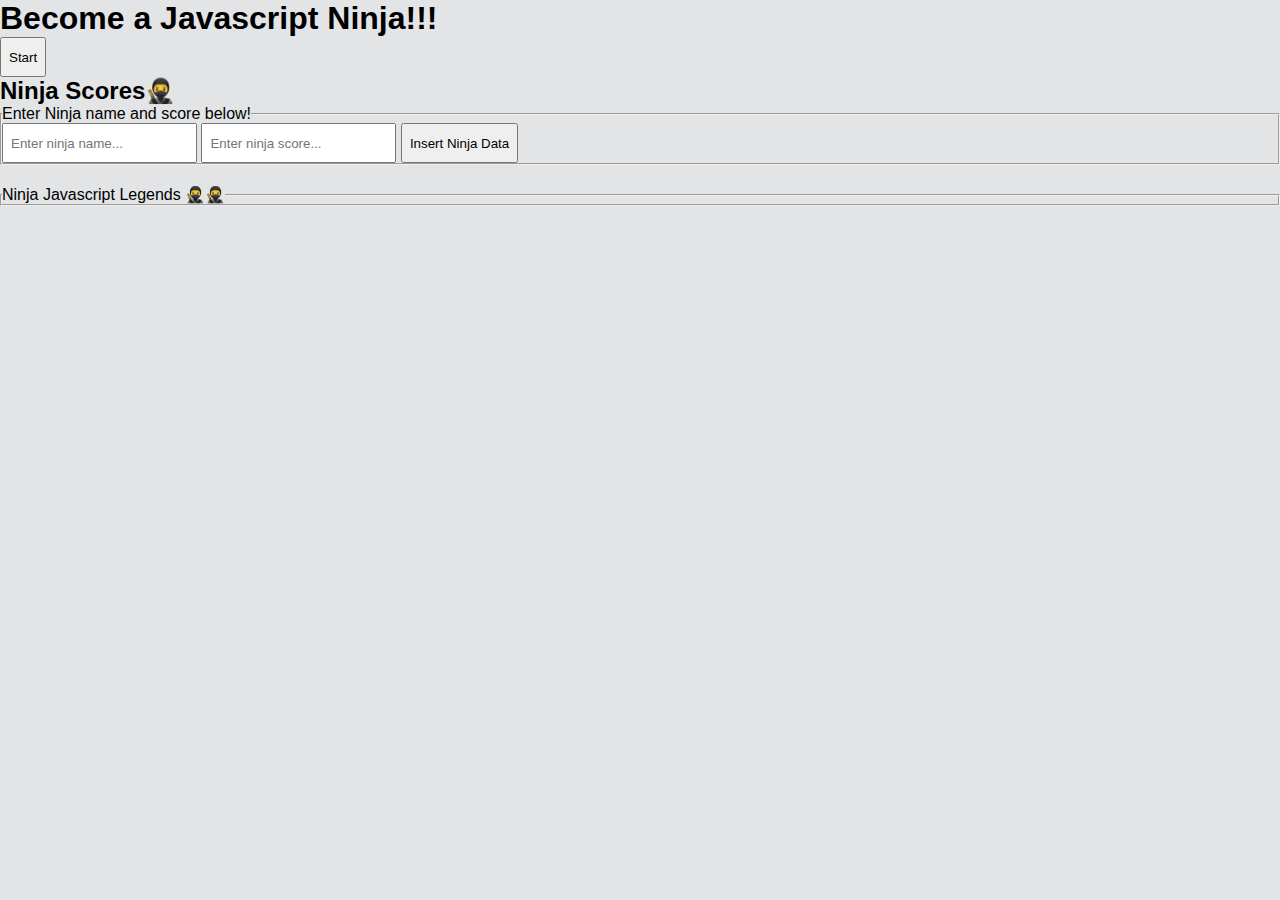
==== index.html @ 1014e14e "high score tracker is looking better" ====
<!DOCTYPE html>
<html lang="en">
    <head>
        <meta charset="UTF-8">
        <meta name="viewport" content="width=device-width, initial-scale=1.0">
        <title>Become a Javascript Ninja!!!!</title>
        <link rel="stylesheet" href="assets/style.css">
    </head>

    <body>
        <header><h1>Become a Javascript Ninja!!!</h1></header>
        <main>

          <section>
            <div class="start-button-box">
              <button id="generate">Start</button>
            </div>

            <!--
            <div class="initial-box">
              <button id="initials"> Enter score & initials</button>

            </div>
            -->

          <style media="screen">
              input, button {
                padding: 7px;
                height: 40px;
              }

              fieldset {

                margin-bottom: 20px;
               
              }

          </style>

            <div>
              <h2>Ninja Scores🥷</h2>



                <fieldset>
                  <legend> Enter Ninja name and score below! </legend>
                    <input id="inpKey" type="text" placeholder="Enter ninja name...">
                    <input id ="inpValue" type="text" placeholder="Enter ninja score...">
                    <button type="button" id="btnInsert">Insert Ninja Data</button>
                </fieldset>
                <fieldset>
                  <legend>Ninja Javascript Legends 🥷🥷</legend>
                    <div id="lsOutput"></div>
                </fieldset>

            </div>
            
          <!--Used this video as reference on local storage https://www.youtube.com/watch?v=k8yJCeuP6I8&list=LL&index=2-->



          </section>






        </main>
    
    <script src="assets/script.js"></script>
    </body>

<!--This is the high score and name local storage section-->
    <script type="text/javascript">
        const inpKey = document.getElementById("inpKey");
        const inValue = document.getElementById("inpValue");
        const btnInsert = document.getElementById("btnInsert");
        const lsOutput = document.getElementById("lsOutput");

        btnInsert.onclick = function () {
          const key = inpKey.value;
          const value = inpValue.value;

          

          if (key && value) {
            localStorage.setItem(key, value);
            location.reload();

          }
        };

        for (let i = 0; i < localStorage.length; i++){
          const key = localStorage.key(i);
          const value = localStorage.getItem(key);

          lsOutput.innerHTML += `${key}: ${value}<br />`;

        }
        //I used this video for reference on local storage: https://www.youtube.com/watch?v=k8yJCeuP6I8&list=LL&index=2

    </script>



</html>
---- assets/style.css ----
*{
    margin: 0;
    padding: 0;
    box-sizing: border-box;
    font-family: 'Poppins', sans-serif;
 
    justify-content: center;
}

body{
    background: #e2e4e6;
}

#generate{



}
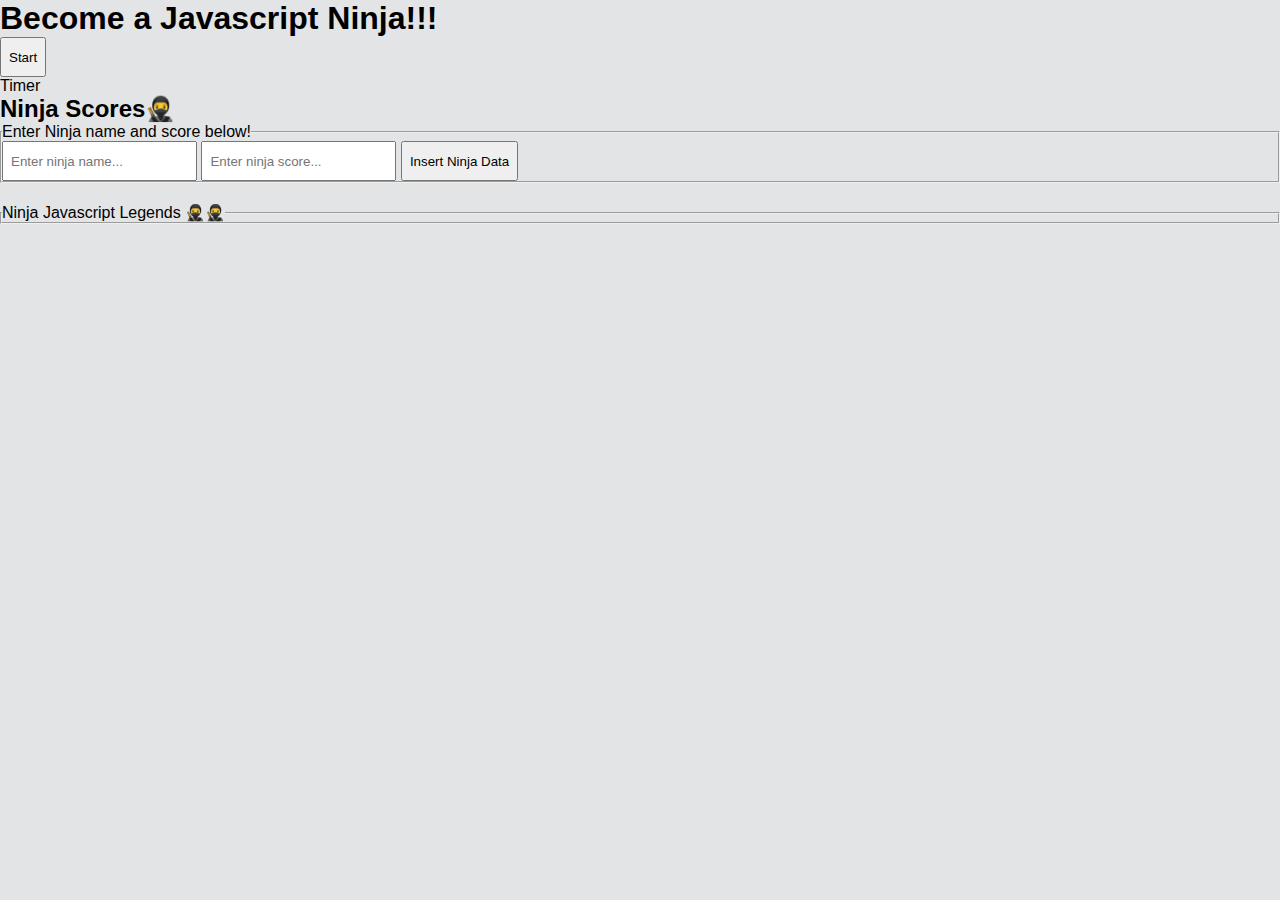
==== commit 53fbb9c4: "good saving point except for prompts stopping the timer" ====
--- a/index.html
+++ b/index.html
@@ -23,6 +23,11 @@
 
             </div>
             -->
+
+            <div>
+              <p id="countdownTimer">Timer</p>
+            </div>
+
 
           <style media="screen">
               input, button {
@@ -69,9 +74,9 @@
 
         </main>
     
+    
+    </body>
     <script src="assets/script.js"></script>
-    </body>
-
 <!--This is the high score and name local storage section-->
     <script type="text/javascript">
         const inpKey = document.getElementById("inpKey");
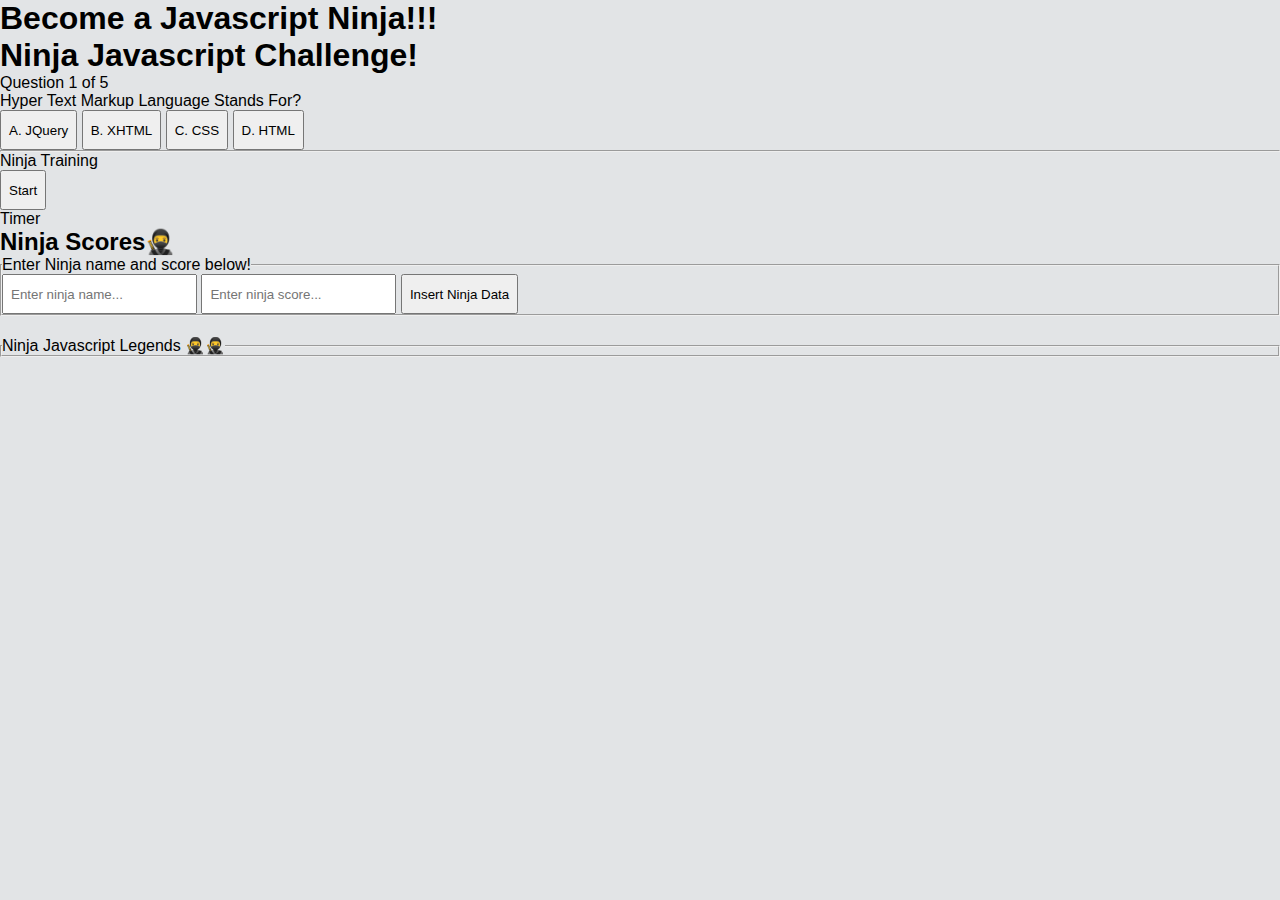
==== commit 0216d646: "experiment adding boilerplate html and javascript" ====
--- a/index.html
+++ b/index.html
@@ -6,6 +6,9 @@
         <meta name="viewport" content="width=device-width, initial-scale=1.0">
         <title>Become a Javascript Ninja!!!!</title>
         <link rel="stylesheet" href="assets/style.css">
+        <script type="text/javascript" src="js/name.js"></script>
+        
+        
     </head>
 
     <body>
@@ -13,6 +16,78 @@
         <main>
 
           <section>
+<!--experiment-->
+            <div class="container">
+              <div class="quiz-box">
+                  <div id="quiz">
+                      <h1>Ninja Javascript Challenge!</h1>
+                      <div class="quiz-header">
+                          <p id="progress">Question x of y </p>
+                          <p id="count-down"></p>
+                      </div>
+                      <p id="question"></p>
+      
+                      <div class="buttons">
+                          <button class="btn" id="btn0">A. <span id="choice0"></span></button>
+                          <button class="btn" id="btn1">B. <span id="choice1"></span></button>
+                          <button class="btn" id="btn2">C. <span id="choice2"></span></button>
+                          <button class="btn" id="btn3">D. <span id="choice3"></span></button>
+                      </div>
+      
+                      <hr>
+                      <footer>
+                          <p>Ninja Training</p>
+      
+                      </footer>
+                  </div>
+              </div>
+          </div>
+      
+          <script src="assets/script.js"></script>
+
+
+          <!--experiment-->
+
+
+
+
+
+
+
+
+
+
+
+
+
+
+
+
+
+
+
+
+
+
+
+
+
+
+
+
+
+
+
+
+
+
+
+
+
+
+
+
+
             <div class="start-button-box">
               <button id="generate">Start</button>
             </div>
@@ -28,6 +103,7 @@
               <p id="countdownTimer">Timer</p>
             </div>
 
+          
 
           <style media="screen">
               input, button {
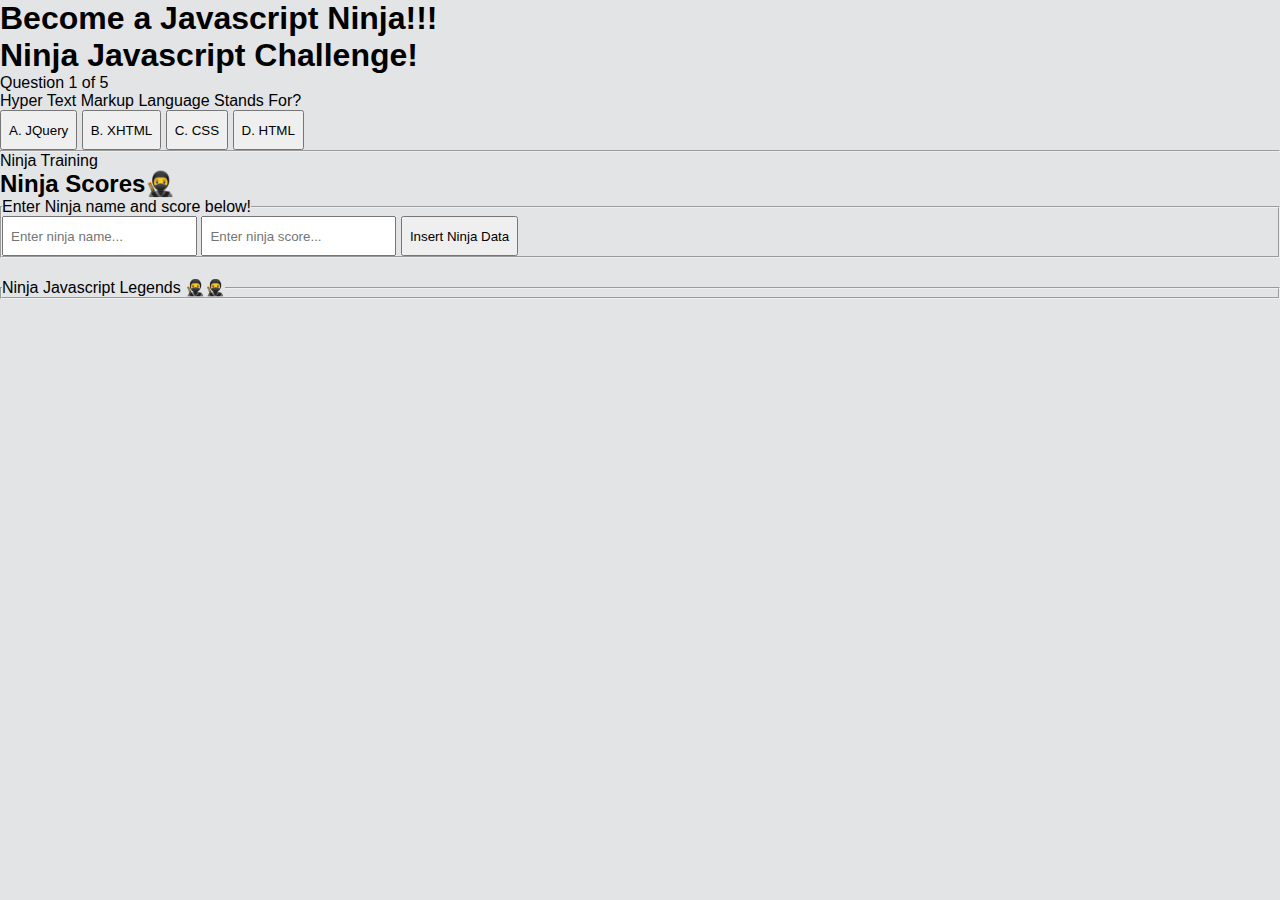
==== commit fb0b6cd9: "good working prototype, need to change boiler plate to make it more unique" ====
--- a/index.html
+++ b/index.html
@@ -88,9 +88,7 @@
 
 
 
-            <div class="start-button-box">
-              <button id="generate">Start</button>
-            </div>
+            
 
             <!--
             <div class="initial-box">
@@ -98,10 +96,6 @@
 
             </div>
             -->
-
-            <div>
-              <p id="countdownTimer">Timer</p>
-            </div>
 
           
 
--- a/assets/style.css
+++ b/assets/style.css
@@ -16,4 +16,9 @@
 
 
 
-}+}
+
+(
+    justify-content: center;
+
+)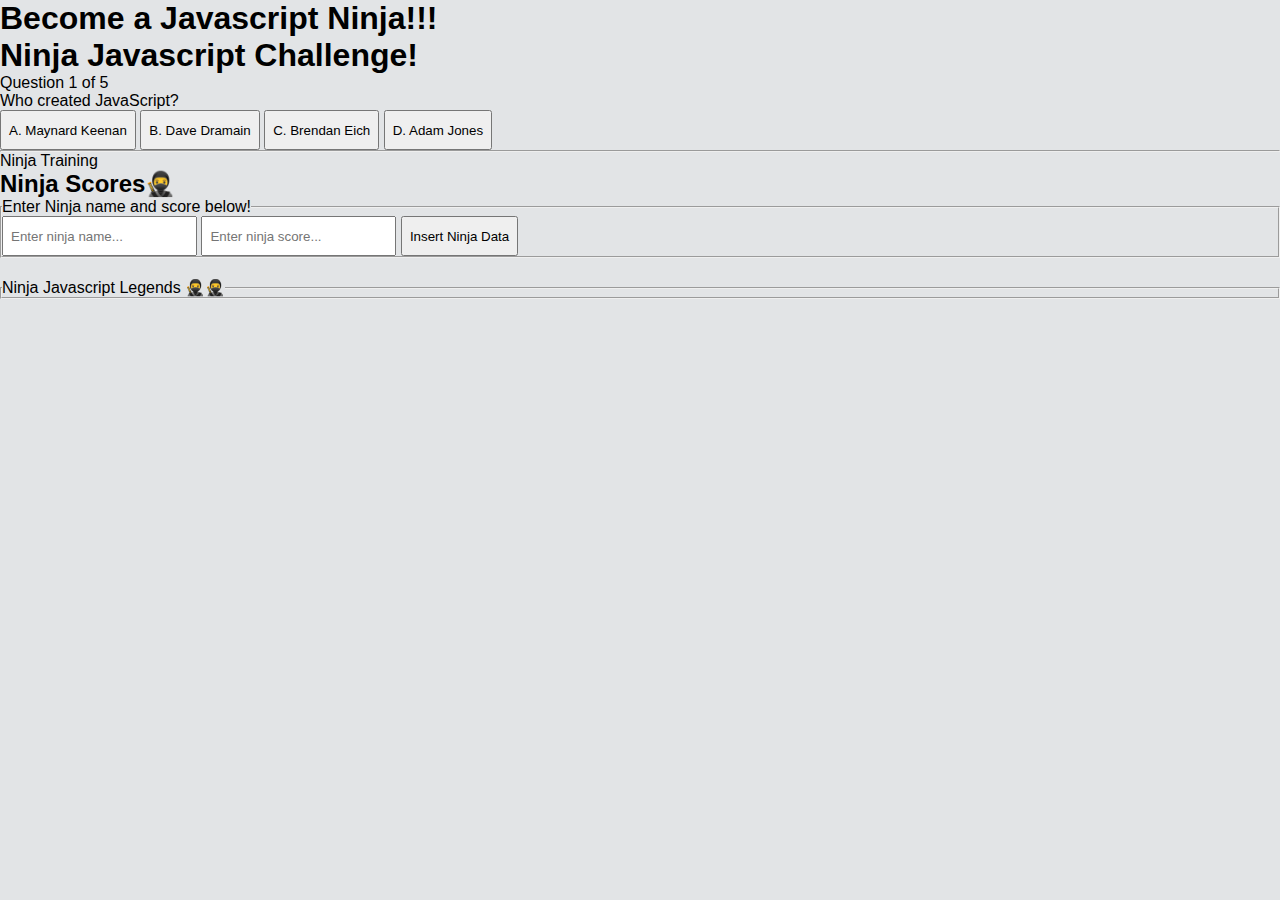
==== commit ef082d98: "more changes" ====
--- a/index.html
+++ b/index.html
@@ -23,7 +23,7 @@
                       <h1>Ninja Javascript Challenge!</h1>
                       <div class="quiz-header">
                           <p id="progress">Question x of y </p>
-                          <p id="count-down"></p>
+                          <p id="timer-box"></p>
                       </div>
                       <p id="question"></p>
       
--- a/assets/style.css
+++ b/assets/style.css
@@ -3,7 +3,7 @@
     margin: 0;
     padding: 0;
     box-sizing: border-box;
-    font-family: 'Poppins', sans-serif;
+    font-family: Verdana, Geneva, Tahoma, sans-serif, sans-serif;
  
     justify-content: center;
 }
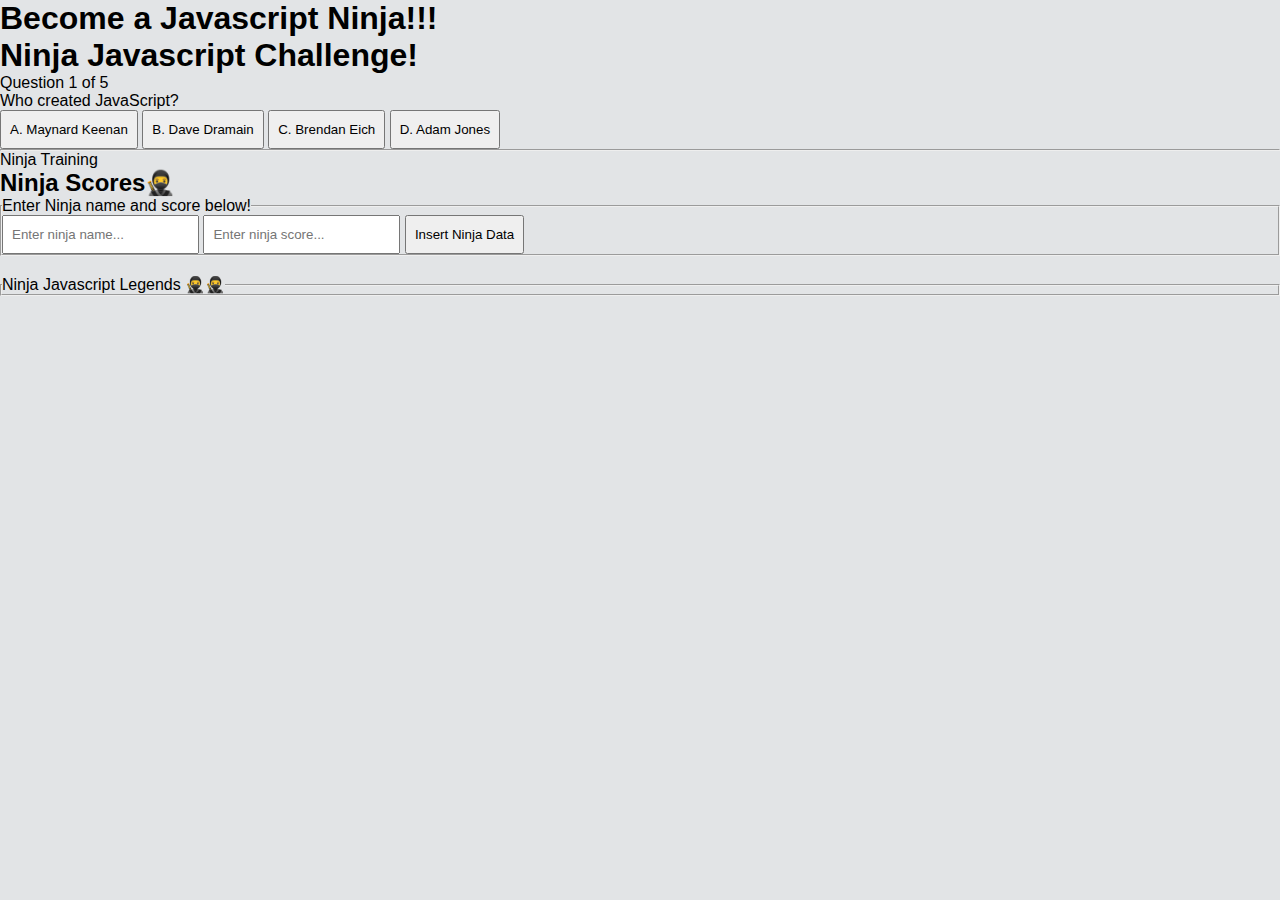
==== commit 36c1ac21: "more changes" ====
--- a/index.html
+++ b/index.html
@@ -17,15 +17,15 @@
 
           <section>
 <!--experiment-->
-            <div class="container">
-              <div class="quiz-box">
+            <div class="big-box">
+              <div class="questionnaire">
                   <div id="quiz">
                       <h1>Ninja Javascript Challenge!</h1>
-                      <div class="quiz-header">
-                          <p id="progress">Question x of y </p>
+                      <div class="top-part">
+                          <p id="this-part">Question x of y </p>
                           <p id="timer-box"></p>
                       </div>
-                      <p id="question"></p>
+                      <p id="ninja-test"></p>
       
                       <div class="buttons">
                           <button class="btn" id="btn0">A. <span id="choice0"></span></button>
@@ -33,7 +33,7 @@
                           <button class="btn" id="btn2">C. <span id="choice2"></span></button>
                           <button class="btn" id="btn3">D. <span id="choice3"></span></button>
                       </div>
-      
+                    <!--For assistance on making interactive buttons that actually worked I used this video https://www.youtube.com/watch?v=bGQ9sIHZdlo all credit to original creator-->
                       <hr>
                       <footer>
                           <p>Ninja Training</p>
@@ -44,70 +44,21 @@
           </div>
       
           <script src="assets/script.js"></script>
-
-
-          <!--experiment-->
-
-
-
-
-
-
-
-
-
-
-
-
-
-
-
-
-
-
-
-
-
-
-
-
-
-
-
-
-
-
-
-
-
-
-
-
-
-
-
-
-
             
 
-            <!--
-            <div class="initial-box">
-              <button id="initials"> Enter score & initials</button>
+        
 
-            </div>
-            -->
-
-          
+          <!--Here is my high score local storage area-->
 
           <style media="screen">
               input, button {
-                padding: 7px;
-                height: 40px;
+                padding: 8px;
+                height: 39px;
               }
 
               fieldset {
 
-                margin-bottom: 20px;
+                margin-bottom: 19px;
                
               }
 
@@ -120,26 +71,20 @@
 
                 <fieldset>
                   <legend> Enter Ninja name and score below! </legend>
-                    <input id="inpKey" type="text" placeholder="Enter ninja name...">
-                    <input id ="inpValue" type="text" placeholder="Enter ninja score...">
-                    <button type="button" id="btnInsert">Insert Ninja Data</button>
+                    <input id="enterValue" type="text" placeholder="Enter ninja name...">
+                    <input id ="enterStuff" type="text" placeholder="Enter ninja score...">
+                    <button type="button" id="placeThing">Insert Ninja Data</button>
                 </fieldset>
                 <fieldset>
                   <legend>Ninja Javascript Legends 🥷🥷</legend>
-                    <div id="lsOutput"></div>
+                    <div id="endResult"></div>
                 </fieldset>
 
             </div>
             
           <!--Used this video as reference on local storage https://www.youtube.com/watch?v=k8yJCeuP6I8&list=LL&index=2-->
 
-
-
           </section>
-
-
-
-
 
 
         </main>
@@ -149,16 +94,15 @@
     <script src="assets/script.js"></script>
 <!--This is the high score and name local storage section-->
     <script type="text/javascript">
-        const inpKey = document.getElementById("inpKey");
-        const inValue = document.getElementById("inpValue");
-        const btnInsert = document.getElementById("btnInsert");
-        const lsOutput = document.getElementById("lsOutput");
+        const enterValue = document.getElementById("enterValue");
+        const inValue = document.getElementById("enterStuff");
+        const placeThing = document.getElementById("placeThing");
+        const endResult = document.getElementById("endResult");
 
-        btnInsert.onclick = function () {
-          const key = inpKey.value;
-          const value = inpValue.value;
+        placeThing.onclick = function () {
+          const key = enterValue.value;
+          const value = enterStuff.value;
 
-          
 
           if (key && value) {
             localStorage.setItem(key, value);
@@ -171,10 +115,10 @@
           const key = localStorage.key(i);
           const value = localStorage.getItem(key);
 
-          lsOutput.innerHTML += `${key}: ${value}<br />`;
+          endResult.innerHTML += `${key}: ${value}<br />`;
 
         }
-        //I used this video for reference on local storage: https://www.youtube.com/watch?v=k8yJCeuP6I8&list=LL&index=2
+        //I used this video for reference on local storage for my high scores: https://www.youtube.com/watch?v=k8yJCeuP6I8&list=LL&index=2
 
     </script>
 
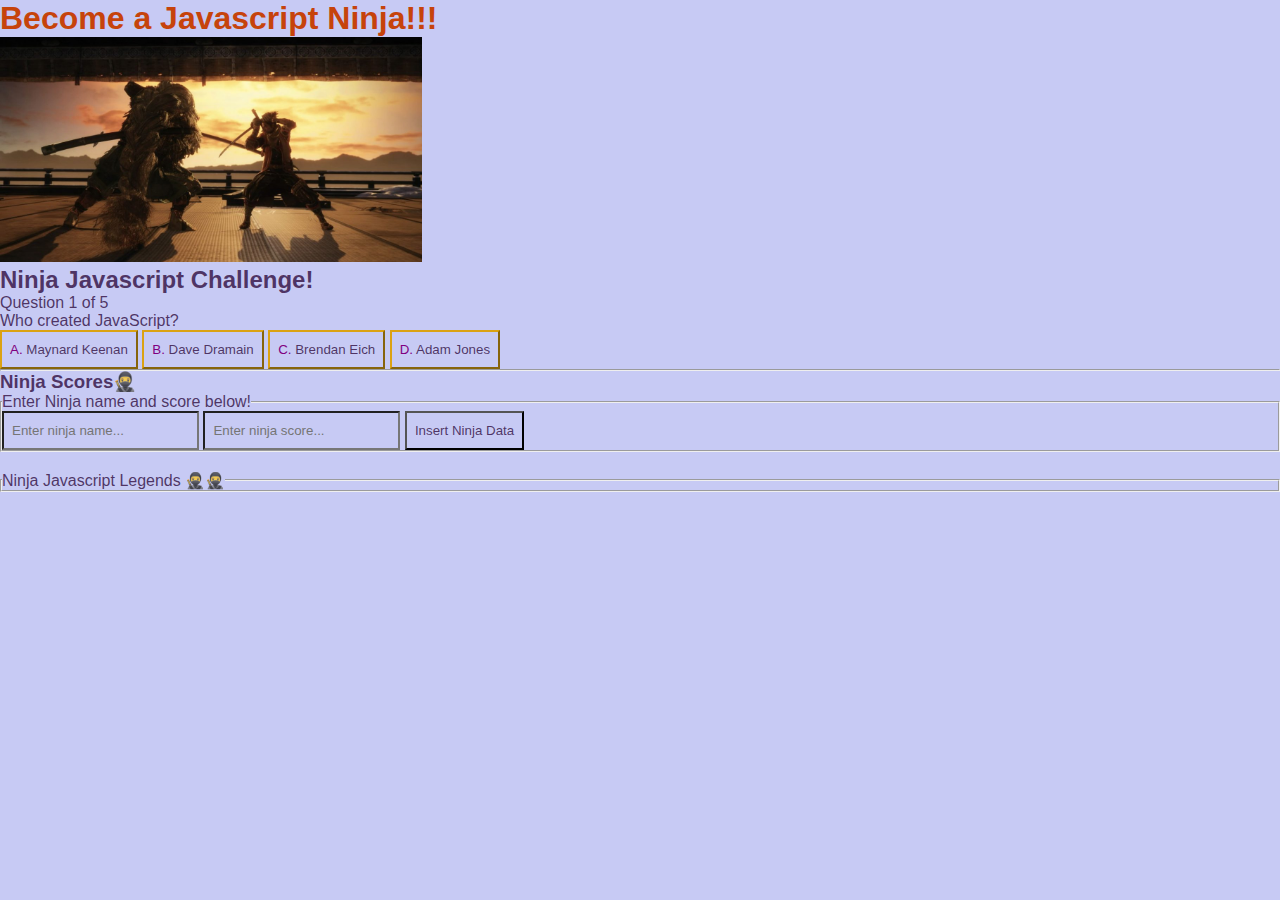
==== commit be6b9fe8: "updated css to be more pretty" ====
--- a/index.html
+++ b/index.html
@@ -12,15 +12,17 @@
     </head>
 
     <body>
+        
         <header><h1>Become a Javascript Ninja!!!</h1></header>
         <main>
-
-          <section>
-<!--experiment-->
+          
             <div class="big-box">
+              <img id="ninja-img" src="assets/image/ninja.jpeg" alt="Two ninjas fighting" 
+                  
+              
               <div class="questionnaire">
                   <div id="quiz">
-                      <h1>Ninja Javascript Challenge!</h1>
+                      <h2>Ninja Javascript Challenge!</h1>
                       <div class="top-part">
                           <p id="this-part">Question x of y </p>
                           <p id="timer-box"></p>
@@ -36,13 +38,14 @@
                     <!--For assistance on making interactive buttons that actually worked I used this video https://www.youtube.com/watch?v=bGQ9sIHZdlo all credit to original creator-->
                       <hr>
                       <footer>
-                          <p>Ninja Training</p>
+                          <p></p>
       
                       </footer>
                   </div>
               </div>
           </div>
-      
+        
+        
           <script src="assets/script.js"></script>
             
 
@@ -65,7 +68,7 @@
           </style>
 
             <div>
-              <h2>Ninja Scores🥷</h2>
+              <h3>Ninja Scores🥷</h2>
 
 
 
@@ -75,6 +78,7 @@
                     <input id ="enterStuff" type="text" placeholder="Enter ninja score...">
                     <button type="button" id="placeThing">Insert Ninja Data</button>
                 </fieldset>
+                
                 <fieldset>
                   <legend>Ninja Javascript Legends 🥷🥷</legend>
                     <div id="endResult"></div>
@@ -94,28 +98,34 @@
     <script src="assets/script.js"></script>
 <!--This is the high score and name local storage section-->
     <script type="text/javascript">
+
         const enterValue = document.getElementById("enterValue");
+
         const inValue = document.getElementById("enterStuff");
+
         const placeThing = document.getElementById("placeThing");
+
         const endResult = document.getElementById("endResult");
 
         placeThing.onclick = function () {
-          const key = enterValue.value;
-          const value = enterStuff.value;
+
+          const firstThing = enterValue.value;
+          const secondThing = enterStuff.value;
 
 
-          if (key && value) {
-            localStorage.setItem(key, value);
+          if (firstThing && secondThing) {
+            localStorage.setItem(firstThing, secondThing);
             location.reload();
 
           }
         };
 
         for (let i = 0; i < localStorage.length; i++){
-          const key = localStorage.key(i);
-          const value = localStorage.getItem(key);
+          const firstThing = localStorage.key(i);
 
-          endResult.innerHTML += `${key}: ${value}<br />`;
+          const secondThing = localStorage.getItem(firstThing);
+
+          endResult.innerHTML += `${firstThing}: ${secondThing}<br />`;
 
         }
         //I used this video for reference on local storage for my high scores: https://www.youtube.com/watch?v=k8yJCeuP6I8&list=LL&index=2
--- a/assets/style.css
+++ b/assets/style.css
@@ -4,19 +4,53 @@
     padding: 0;
     box-sizing: border-box;
     font-family: Verdana, Geneva, Tahoma, sans-serif, sans-serif;
- 
+    color:rgba(46, 11, 62, 0.793);
     justify-content: center;
+    background-color: rgb(199, 202, 244);
 }
 
 body{
     background: #e2e4e6;
 }
 
-#generate{
+h1 {
 
+    color:rgb(198, 67, 11);
+}
 
+#timer-box {
+
+    border-width: 3px;
+    border-color: azure;
+    color: rgb(187, 9, 9);
+    font-weight: 400;
+}
+
+#ninja-img {
+
+    width: 33%;
+    height: 33%;
+}
+
+.btn {
+    color: purple;
+    border-color: rgb(219, 162, 19);
 
 }
+
+.buttons {
+
+    color: purple;
+    border-color: yellow;
+}
+
+#master-div {
+
+    justify-content: center;
+    flex-wrap: flex;
+
+}
+
 
 (
     justify-content: center;
